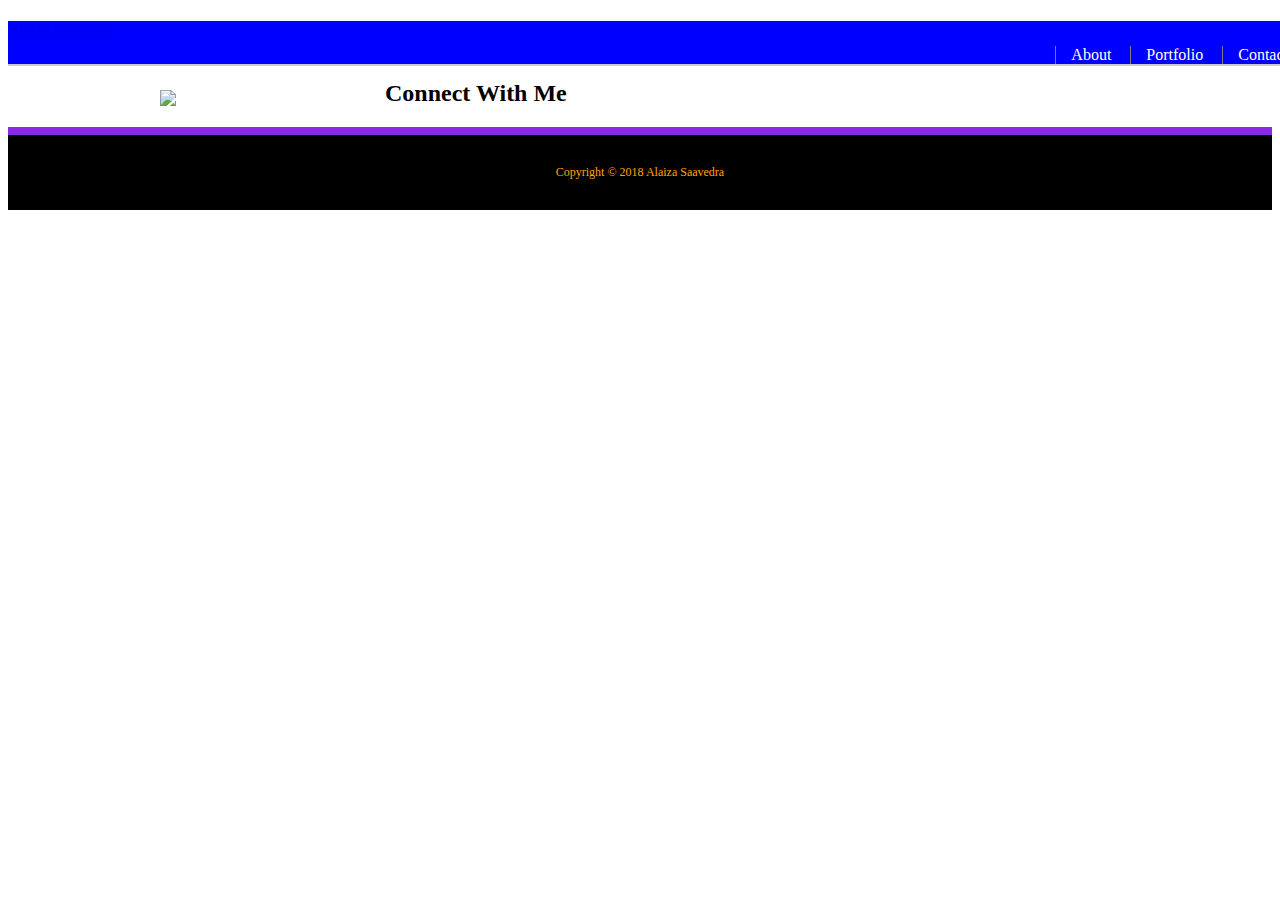
==== contact.html @ 25f9d169 "more prgress" ====
<!DOCTYPE html>
<html>
<head>
    <title>Contact | Alaiza Saavedra</title>
    <link rel="stylesheet" type="text/css" href="style.css">
</head>
<body>
    <header id="masthead">
        <div>
            <a href="index.html">Alaiza Saavedra
                <nav>
                    <a href="index.html">About</a>
                    <a href="portfolio.html">Portfolio</a>
                    <a href="contact.html">Contact</a>
                </nav>
            </a>
        </div>
    </header>

    <div id="main container" class="container">
        <section class="main section">
            <h1>"About Me"</h1>
            <img src="GitHub.jpg" class="auth-image">
            <p></p>
            <p></p>
        </section>

        <section>
            <div>
                <h2>Connect With Me</h2>
                <a></a>
            </div>
        </section>
    </div>

    <footer>
        <div>
            Copyright &copy; 2018 Alaiza Saavedra
        </div>
    </footer>
</body>
</html>
---- style.css ----
#masthead {
    position: fixed;
    width: 100%;
    margin: 0 0 30px;
    overflow: auto;
    color: white;
    background: blue;
    border-bottom: 2px solid #ccc
}

.container {
    width: 100%;
    max-width: 960px;
    margin: 0 auto;
    clear: both;
}

nav {
    float: right;
    margin-top: 25px;
}

nav a {
    display: inline-block;
    padding-left: 15px;
    margin-left: 15px;
    line-height: 18px;
    color: white;
    text-decoration: none;
    border-left: 1px solid grey;
}
nav a: first-child {
    border-left: 0 none;
}
#main-container {
    padding-top: 130px
}
.main-selection {
    float: left;
    width: 100%;
    max-width: 650px;
    padding: 30px;
    margin: 0 0 40px;
    background: #fff;
    border: 1px solid #ddd;
}
.auth-image {
    float: left;
    width: 200px;
    height: auto;
    margin-top: 10px;
    margin-right: 25px;
}
.sidebar {
    float: left;
    width: 200px;
    height: auto;
    margin-bottom:20px;
    max-width: 270px;
    padding: 30px;
    border: 10px dotted black; 
}
h3, .sidebar h2 {
    padding-bottom: 20px;
    margin-bottom: 15px;
    line-height: 22px;
    border-bottom: 2px solid blue;
}
.social {
    width: 270px;
    height: 170px;
    margin-top: 8px;
    margin-right: 5px;
}
footer {
    padding: 30px 0;
    clear: both;
    font-size: 12px;
    color: orange;
    text-align: center;
    background: black;
    border-top: 8px solid blueviolet;
}
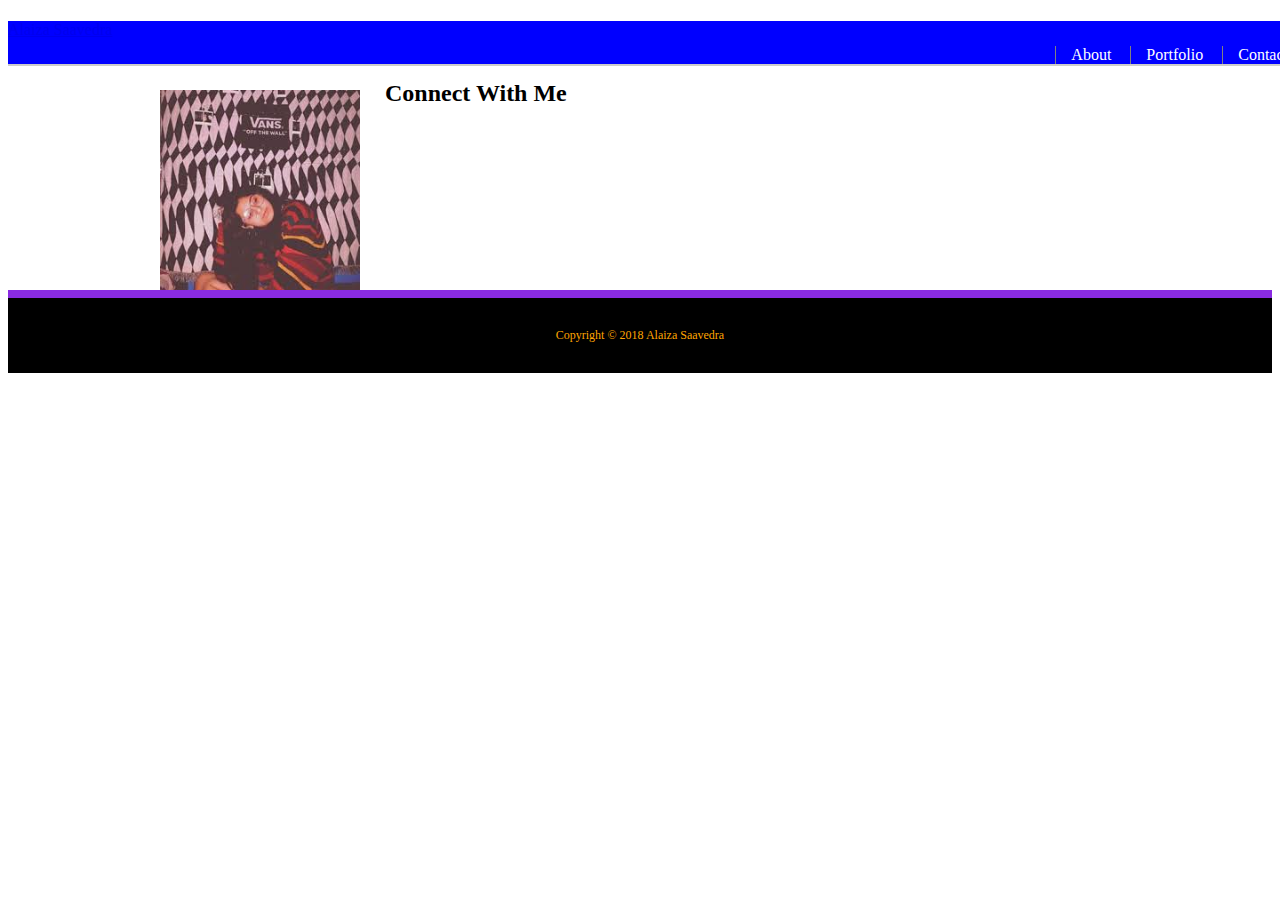
==== commit 53ffcd94: "Yay" ====
--- a/contact.html
+++ b/contact.html
@@ -20,7 +20,7 @@
     <div id="main container" class="container">
         <section class="main section">
             <h1>"About Me"</h1>
-            <img src="GitHub.jpg" class="auth-image">
+            <img src="me2.jpg" class="auth-image">
             <p></p>
             <p></p>
         </section>
--- a/style.css
+++ b/style.css
@@ -72,6 +72,13 @@
     margin-top: 8px;
     margin-right: 5px;
 }
+.work {
+    position: relative;
+    float: left;
+    width: 274px;
+    margin: 20px 0 25px;
+    overflow: auto;
+}
 footer {
     padding: 30px 0;
     clear: both;
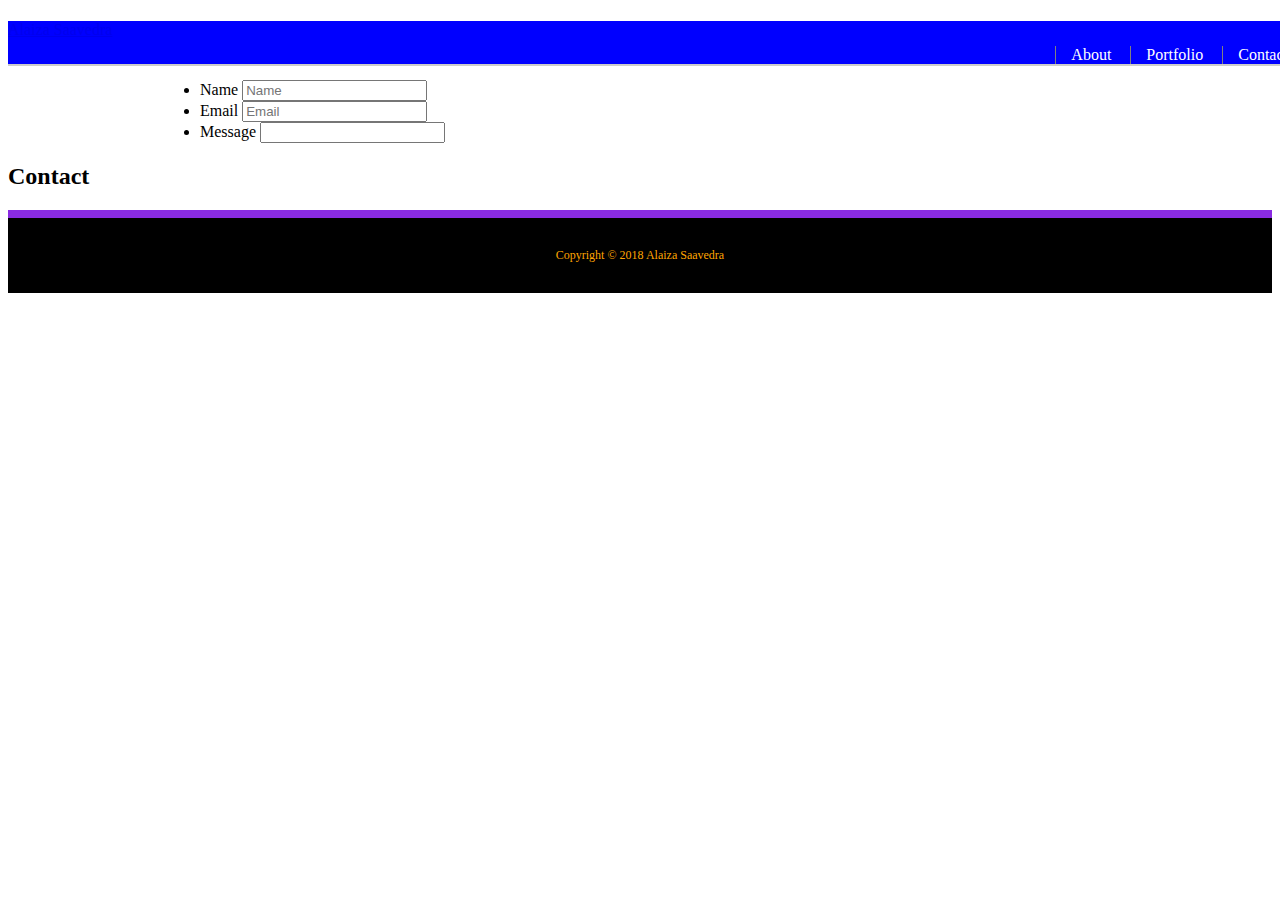
==== commit ef119d9e: "Ahhhhhhhhhhh" ====
--- a/contact.html
+++ b/contact.html
@@ -19,15 +19,30 @@
 
     <div id="main container" class="container">
         <section class="main section">
-            <h1>"About Me"</h1>
-            <img src="me2.jpg" class="auth-image">
-            <p></p>
-            <p></p>
+            <h1>"Contact"</h1>
+
+            <form>
+                <ul>
+                    <li>
+                        <lable for="name">Name</lable>
+                        <input type="text" id="name" name="name" placeholder="Name" required="required">
+                    </li>
+                    <li>
+                        <lable for="email">Email</lable>
+                        <input type="text" id="name" name="name" placeholder="Email" required="required">
+                    </li>
+                    <li>
+                        <lable for="message">Message</lable>
+                        <input textarea="message" id="message" name="message" required="required">
+                    </li>
+                </ul>
+            </form>
         </section>
+    </div>
 
-        <section>
+    <section>
             <div>
-                <h2>Connect With Me</h2>
+                <h2>Contact</h2>
                 <a></a>
             </div>
         </section>
--- a/style.css
+++ b/style.css
@@ -1,3 +1,7 @@
+* {
+    box-sizing: border-box;
+}
+
 #masthead {
     position: fixed;
     width: 100%;
@@ -51,6 +55,8 @@
     margin-top: 10px;
     margin-right: 25px;
 }
+
+/*sidebar*/
 .sidebar {
     float: left;
     width: 200px;
@@ -79,6 +85,33 @@
     margin: 20px 0 25px;
     overflow: auto;
 }
+.work:nth-child(even) {
+    margin-right: 40px;
+}
+.work img {
+    width: 100%;
+    border: 0 none;
+    opacity: 0.8;
+}
+.work img {
+    width: 100%;
+    border: 0 none;
+    opacity: 0.8;
+}
+.work h3 {
+    position: absolute;
+    bottom: 20px;
+    width: 100%;
+    padding: 15px;
+    margin-bottom: 0;
+    font-weight: 300;
+    line-height: 30px;
+    color: white;
+    text-align: center;
+    background: maroon;
+    border-bottom: 0;
+}
+/*footer*/
 footer {
     padding: 30px 0;
     clear: both;
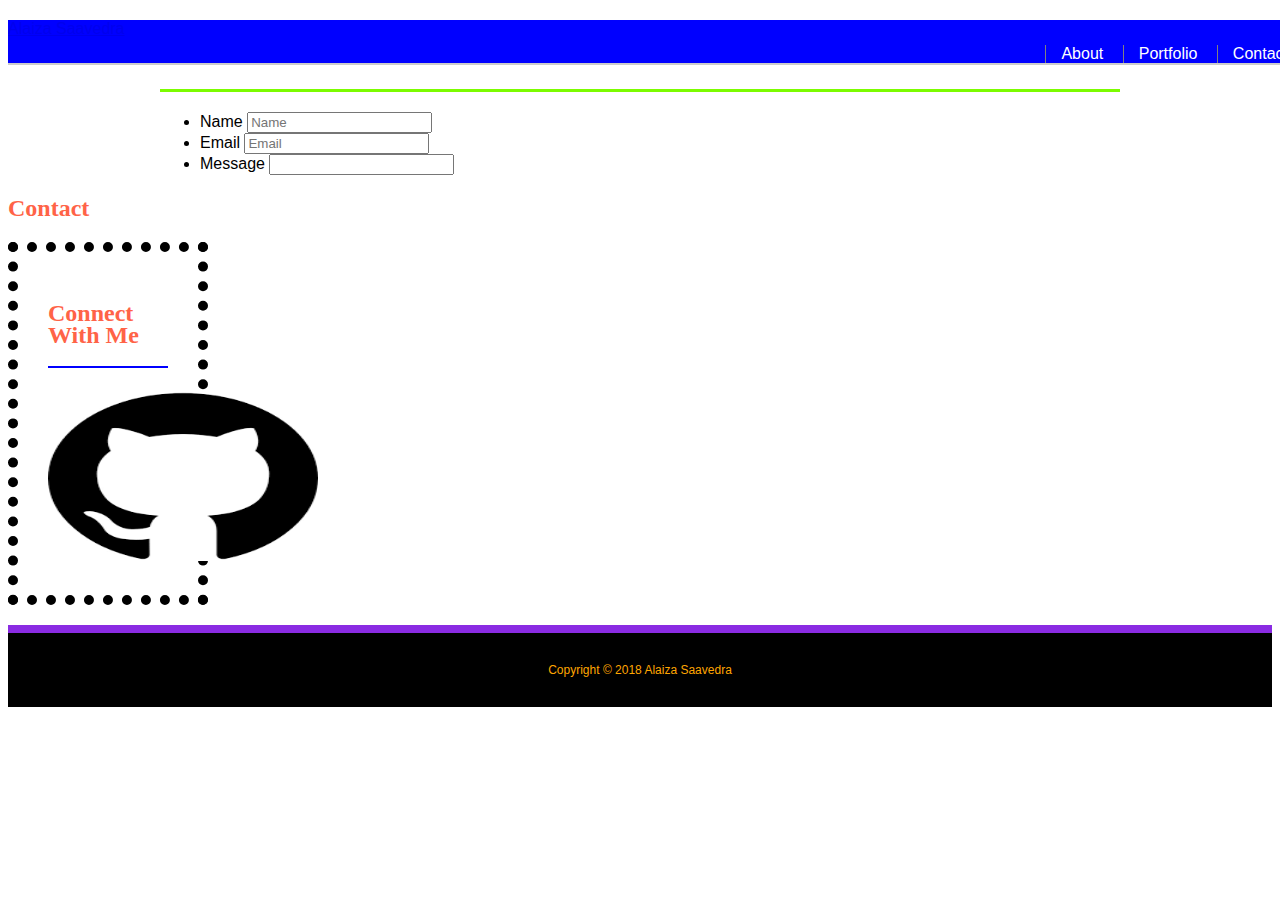
==== commit 6d3aecbe: "help" ====
--- a/contact.html
+++ b/contact.html
@@ -48,6 +48,16 @@
         </section>
     </div>
 
+    <section class="sidebar">
+        <div>
+            <h2>Connect With Me</h2>
+            <a href="https://github.com/AlaizaSaavedra120" traget="_blank">
+                <img src="git hub cat.png" class="social">
+            </a>
+        </div>
+    </section>
+</div>
+
     <footer>
         <div>
             Copyright &copy; 2018 Alaiza Saavedra
--- a/style.css
+++ b/style.css
@@ -12,11 +12,52 @@
     border-bottom: 2px solid #ccc
 }
 
+.container a {
+    text-decoration: none;
+    color: white;
+}
+
+* {
+    box-sizing: border-box;
+}
+
+body {
+    font-family: Arial, Helvetica, sans-serif;
+
+}
+
+/*general*/
 .container {
     width: 100%;
     max-width: 960px;
     margin: 0 auto;
     clear: both;
+}
+
+h1,
+h2,
+h3,
+p {
+margin-bottom: 20px;
+}
+
+p:last-child {
+    margin-bottom: 0;
+}
+
+h1,
+h2,
+h3 {
+    font-family: Georgia, 'Times New Roman', Times, serif;
+    font-weight: 700;
+    color: tomato;
+}
+
+h1 {
+    padding-bottom: 20px;
+    font-size: 30px;
+    line-height: 49px;
+    border-bottom: 3px solid lawngreen;
 }
 
 nav {
@@ -111,6 +152,11 @@
     background: maroon;
     border-bottom: 0;
 }
+
+
+/*contact page*/
+
+
 /*footer*/
 footer {
     padding: 30px 0;
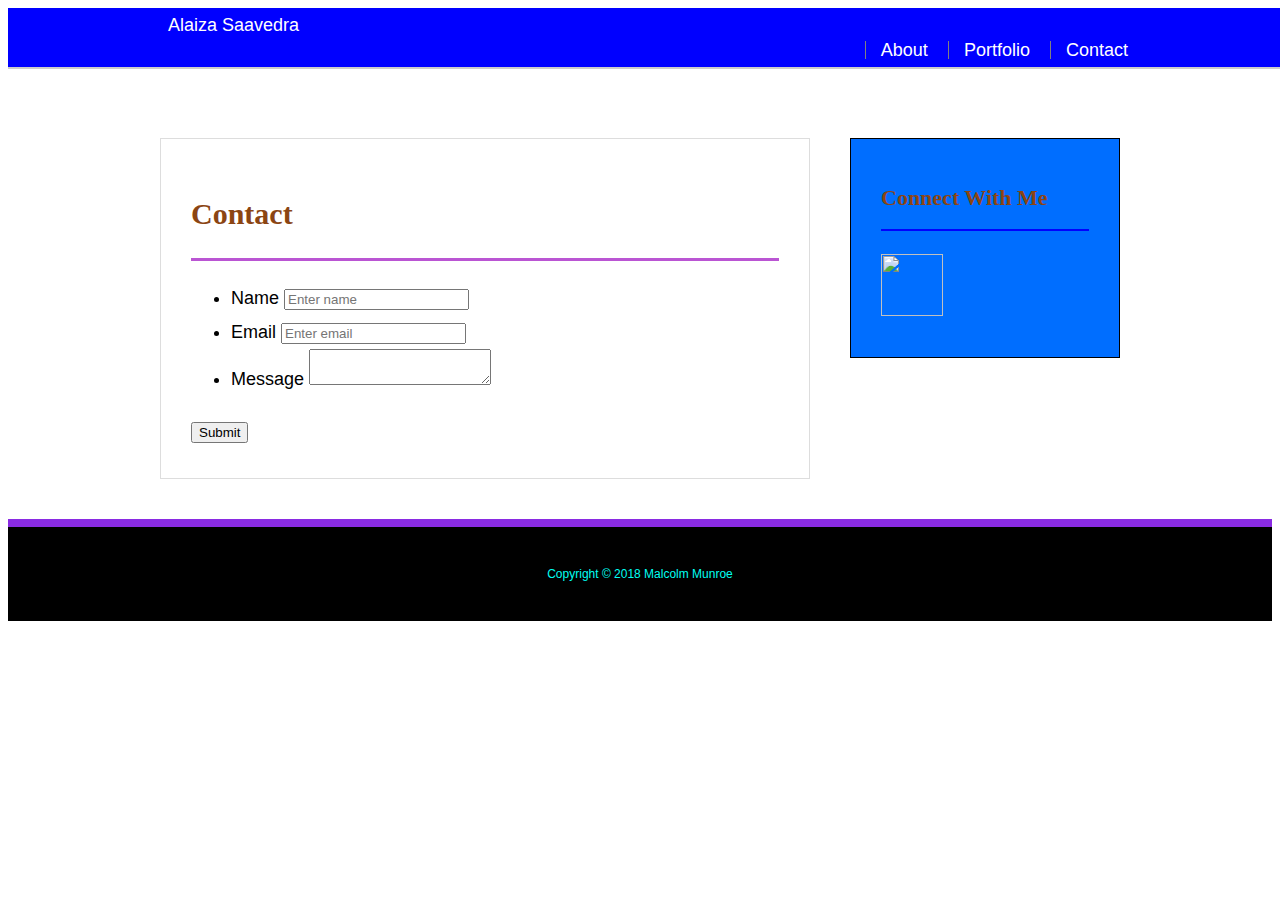
==== commit 3dff7ee7: "ok" ====
--- a/contact.html
+++ b/contact.html
@@ -1,67 +1,69 @@
 <!DOCTYPE html>
 <html>
 <head>
+
+    <meta charset="utf-8" />
+    <meta http-equiv="X-UA-Compatible" content="IE=edge">
     <title>Contact | Alaiza Saavedra</title>
-    <link rel="stylesheet" type="text/css" href="style.css">
+    <meta name="viewport" content="width=device-width, initial-scale=1">
+    <link rel="stylesheet" type="text/css" media="screen" href="style.css" />
+
 </head>
 <body>
+
     <header id="masthead">
-        <div>
-            <a href="index.html">Alaiza Saavedra
-                <nav>
-                    <a href="index.html">About</a>
-                    <a href="portfolio.html">Portfolio</a>
-                    <a href="contact.html">Contact</a>
-                </nav>
-            </a>
+        <div class="container">
+            <a href="index.html">Alaiza Saavedra</a>
+            <nav>
+                <a href="index.html">About</a>
+                <a href="portfolio.html">Portfolio</a>
+                <a href="contact.html">Contact</a>
+            </nav>
         </div>
     </header>
 
-    <div id="main container" class="container">
-        <section class="main section">
-            <h1>"Contact"</h1>
+    <div id="main-container" class="container">
+        <section class="main-section">
+            <h1>Contact</h1>
 
             <form>
                 <ul>
                     <li>
-                        <lable for="name">Name</lable>
-                        <input type="text" id="name" name="name" placeholder="Name" required="required">
+                        <label for="name">Name</label>
+                        <input type="text" id="name" name="name" placeholder="Enter name" required="required">
                     </li>
                     <li>
-                        <lable for="email">Email</lable>
-                        <input type="text" id="name" name="name" placeholder="Email" required="required">
+                        <label for="email">Email</label>
+                        <input type="text" id="email" name="email" placeholder="Enter email" required="required">
                     </li>
                     <li>
-                        <lable for="message">Message</lable>
-                        <input textarea="message" id="message" name="message" required="required">
+                        <label for="message">Message</label>
+                        <textarea id="message" name="message" required="required"></textarea>
                     </li>
                 </ul>
+                <input type="submit">
             </form>
         </section>
+        
+        <section class="sidebar">
+            <div>
+                <h2>Connect With Me</h2>
+                <a href="https://github.com/AlaizaSaavedra120" target="_blank">
+                    <img src="github-cat-in-a-circle_318-41747 (1).jpg" class="social">
+                </a>
+            </div>
+        </section>
+
     </div>
 
-    <section>
-            <div>
-                <h2>Contact</h2>
-                <a></a>
-            </div>
-        </section>
-    </div>
 
-    <section class="sidebar">
-        <div>
-            <h2>Connect With Me</h2>
-            <a href="https://github.com/AlaizaSaavedra120" traget="_blank">
-                <img src="git hub cat.png" class="social">
-            </a>
-        </div>
-    </section>
-</div>
+
 
     <footer>
-        <div>
-            Copyright &copy; 2018 Alaiza Saavedra
-        </div>
+            <div>
+                Copyright &copy; 2018 Malcolm Munroe
+            </div>
     </footer>
+    
 </body>
 </html>--- a/style.css
+++ b/style.css
@@ -1,32 +1,15 @@
-* {
-    box-sizing: border-box;
-}
-
-#masthead {
-    position: fixed;
-    width: 100%;
-    margin: 0 0 30px;
-    overflow: auto;
-    color: white;
-    background: blue;
-    border-bottom: 2px solid #ccc
-}
-
-.container a {
-    text-decoration: none;
-    color: white;
+body {
+    font-family: Arial, Helvetica, sans-serif;
+    font-size: 18px;
+    line-height: 34px;
+    color: black;
 }
 
 * {
     box-sizing: border-box;
 }
 
-body {
-    font-family: Arial, Helvetica, sans-serif;
-
-}
-
-/*general*/
+/* general */
 .container {
     width: 100%;
     max-width: 960px;
@@ -38,7 +21,7 @@
 h2,
 h3,
 p {
-margin-bottom: 20px;
+    margin-bottom: 20px;
 }
 
 p:last-child {
@@ -50,14 +33,36 @@
 h3 {
     font-family: Georgia, 'Times New Roman', Times, serif;
     font-weight: 700;
-    color: tomato;
+    color: saddlebrown;
 }
 
 h1 {
     padding-bottom: 20px;
     font-size: 30px;
     line-height: 49px;
-    border-bottom: 3px solid lawngreen;
+    border-bottom: 3px solid mediumorchid;
+}
+
+h2,
+h3 {
+    font-size: 22px;
+}
+
+
+/* header */
+#masthead {
+    position: fixed;
+    width: 100%;
+    margin: 0 0 30px;
+    overflow: auto;
+    color: white;
+    background: blue;
+    border-bottom: 2px solid #ccc;
+}
+
+.container a {
+    text-decoration: none;
+    color: white;
 }
 
 nav {
@@ -72,15 +77,19 @@
     line-height: 18px;
     color: white;
     text-decoration: none;
-    border-left: 1px solid grey;
+    border-left: 1px solid gray;
 }
+
 nav a: first-child {
     border-left: 0 none;
 }
+
+/* main */
 #main-container {
-    padding-top: 130px
+    padding-top: 130px;
 }
-.main-selection {
+
+.main-section {
     float: left;
     width: 100%;
     max-width: 650px;
@@ -89,36 +98,8 @@
     background: #fff;
     border: 1px solid #ddd;
 }
-.auth-image {
-    float: left;
-    width: 200px;
-    height: auto;
-    margin-top: 10px;
-    margin-right: 25px;
-}
 
-/*sidebar*/
-.sidebar {
-    float: left;
-    width: 200px;
-    height: auto;
-    margin-bottom:20px;
-    max-width: 270px;
-    padding: 30px;
-    border: 10px dotted black; 
-}
-h3, .sidebar h2 {
-    padding-bottom: 20px;
-    margin-bottom: 15px;
-    line-height: 22px;
-    border-bottom: 2px solid blue;
-}
-.social {
-    width: 270px;
-    height: 170px;
-    margin-top: 8px;
-    margin-right: 5px;
-}
+/* portfolio page */
 .work {
     position: relative;
     float: left;
@@ -126,19 +107,23 @@
     margin: 20px 0 25px;
     overflow: auto;
 }
+
 .work:nth-child(even) {
     margin-right: 40px;
 }
+
 .work img {
     width: 100%;
     border: 0 none;
     opacity: 0.8;
 }
+
 .work img {
     width: 100%;
     border: 0 none;
     opacity: 0.8;
 }
+
 .work h3 {
     position: absolute;
     bottom: 20px;
@@ -153,17 +138,50 @@
     border-bottom: 0;
 }
 
+.auth-image {
+    float: left;
+    width: 200px;
+    height: auto;
+    margin-top: 10px;
+    margin-right: 25px;
+}
 
-/*contact page*/
+/* sidebar */
+.sidebar {
+    float: right;
+    width: 100%;
+    max-width:270px;
+    padding:30px;
+    margin-bottom: 20px;
+    background: rgb(0, 110, 255);
+    border: 1px solid black;
+}
+
+h3, .sidebar h2 {
+    padding-bottom: 20px;
+    margin-bottom: 15px;
+    line-height: 22px;
+    border-bottom: 2px solid  blue;
+}
+
+.social {
+    width: 62px;
+    height: 62px;
+    margin-top: 8px;
+    margin-right: 5px;
+}
 
 
-/*footer*/
+/* contact page */
+
+
+/* footer */
 footer {
     padding: 30px 0;
     clear: both;
     font-size: 12px;
-    color: orange;
+    color: rgb(0, 255, 242);
     text-align: center;
     background: black;
-    border-top: 8px solid blueviolet;
+    border-top: 8px solid blueviolet
 }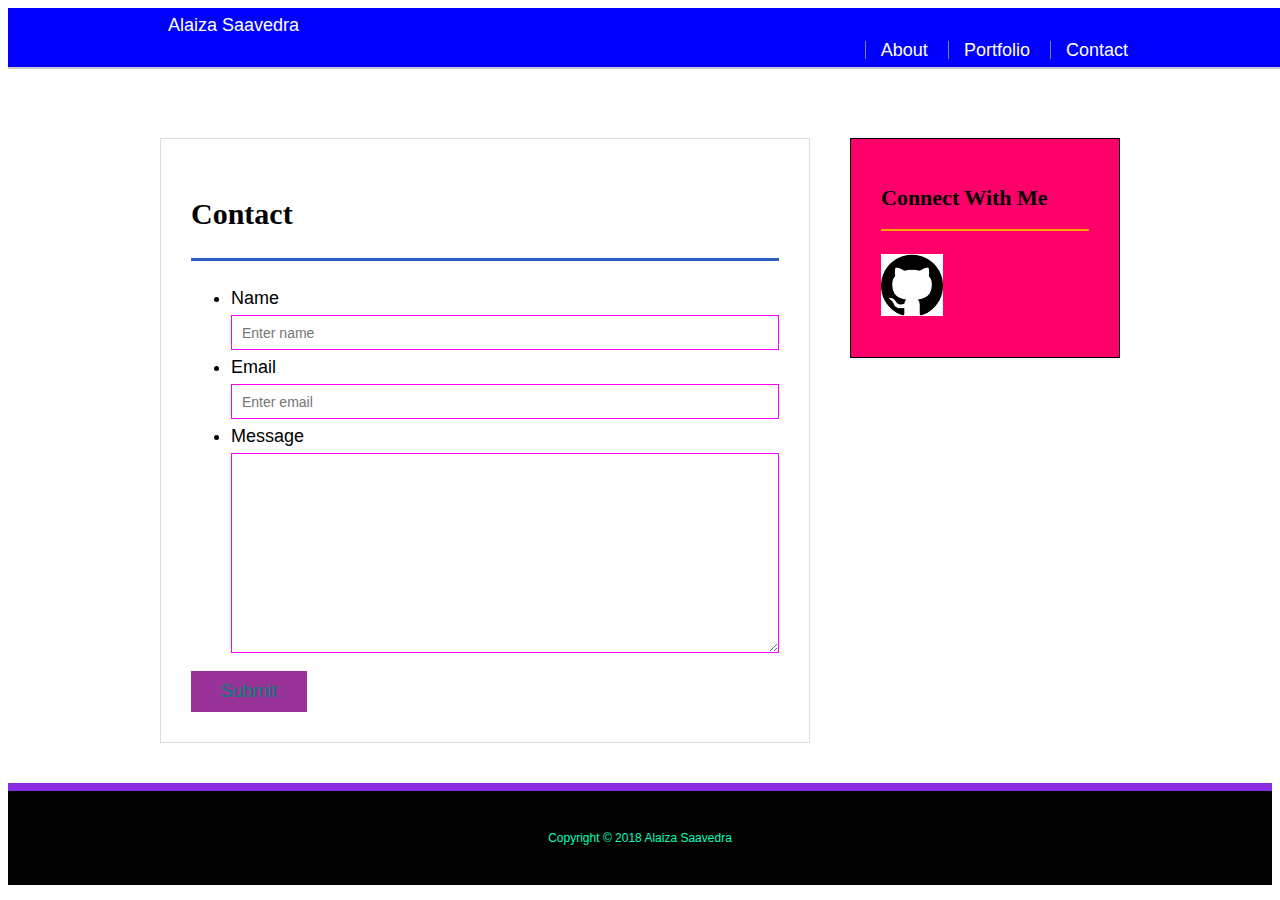
==== commit 71e263d0: "final commit" ====
--- a/contact.html
+++ b/contact.html
@@ -49,7 +49,7 @@
             <div>
                 <h2>Connect With Me</h2>
                 <a href="https://github.com/AlaizaSaavedra120" target="_blank">
-                    <img src="github-cat-in-a-circle_318-41747 (1).jpg" class="social">
+                    <img src="git hub cat.png" class="social">
                 </a>
             </div>
         </section>
@@ -61,7 +61,7 @@
 
     <footer>
             <div>
-                Copyright &copy; 2018 Malcolm Munroe
+                Copyright &copy; 2018 Alaiza Saavedra
             </div>
     </footer>
     
--- a/style.css
+++ b/style.css
@@ -18,7 +18,7 @@
 }
 
 h1,
-h2,
+h2, 
 h3,
 p {
     margin-bottom: 20px;
@@ -33,21 +33,20 @@
 h3 {
     font-family: Georgia, 'Times New Roman', Times, serif;
     font-weight: 700;
-    color: saddlebrown;
+    color: black;
 }
 
 h1 {
     padding-bottom: 20px;
     font-size: 30px;
     line-height: 49px;
-    border-bottom: 3px solid mediumorchid;
+    border-bottom: 3px solid rgb(46, 96, 196);
 }
 
 h2,
 h3 {
     font-size: 22px;
 }
-
 
 /* header */
 #masthead {
@@ -58,6 +57,19 @@
     color: white;
     background: blue;
     border-bottom: 2px solid #ccc;
+}
+
+#nameArt {
+    float: left;
+    width: 250px;
+    height: 90px;
+    font-family: Georgia, 'Times New Roman', Times, serif;
+    font-weight: 700;
+    line-height: 90px;
+    color: rgba(238, 11, 208, 0.527);
+    text-align: center;
+    text-decoration: none;
+    background: cadetblue;
 }
 
 .container a {
@@ -99,52 +111,7 @@
     border: 1px solid #ddd;
 }
 
-/* portfolio page */
-.work {
-    position: relative;
-    float: left;
-    width: 274px;
-    margin: 20px 0 25px;
-    overflow: auto;
-}
-
-.work:nth-child(even) {
-    margin-right: 40px;
-}
-
-.work img {
-    width: 100%;
-    border: 0 none;
-    opacity: 0.8;
-}
-
-.work img {
-    width: 100%;
-    border: 0 none;
-    opacity: 0.8;
-}
-
-.work h3 {
-    position: absolute;
-    bottom: 20px;
-    width: 100%;
-    padding: 15px;
-    margin-bottom: 0;
-    font-weight: 300;
-    line-height: 30px;
-    color: white;
-    text-align: center;
-    background: maroon;
-    border-bottom: 0;
-}
-
-.auth-image {
-    float: left;
-    width: 200px;
-    height: auto;
-    margin-top: 10px;
-    margin-right: 25px;
-}
+
 
 /* sidebar */
 .sidebar {
@@ -153,7 +120,7 @@
     max-width:270px;
     padding:30px;
     margin-bottom: 20px;
-    background: rgb(0, 110, 255);
+    background: rgb(255, 0, 106);
     border: 1px solid black;
 }
 
@@ -161,7 +128,7 @@
     padding-bottom: 20px;
     margin-bottom: 15px;
     line-height: 22px;
-    border-bottom: 2px solid  blue;
+    border-bottom: 2px solid  orange;
 }
 
 .social {
@@ -171,8 +138,85 @@
     margin-right: 5px;
 }
 
+/* portfolio page */
+.work {
+    position: relative;
+    float: left;
+    width: 274px;
+    margin: 20px 0 25px;
+    overflow: auto;
+}
+
+.work:nth-child(even) {
+    margin-right: 40px;
+}
+
+.work img {
+    width: 100%;
+    border: 0 none;
+    opacity: 0.8;
+}
+
+.work h3 {
+    position: absolute;
+    bottom: 20px;
+    width: 100%;
+    padding: 15px;
+    margin-bottom: 0;
+    font-weight: 300;
+    line-height: 30px;
+    color: purple;
+    text-align: center;
+    background: aqua;
+    border-bottom: 0;
+}
+
+.auth-image {
+    float: left;
+    width: 200px;
+    height: auto;
+    margin-top: 10px;
+    margin-right: 25px;
+}
 
 /* contact page */
+#contact-form ul {
+    margin-bottom: 20px;
+}
+
+#contact-form li {
+    margin-bottom: 10px;
+}
+
+label,
+input[type=text],
+input[type=email],
+textarea {
+    display: block;
+    width: 100%;
+}
+
+input[type=text],
+input[type=email],
+textarea {
+    height: 35px;
+    padding: 0 10px;
+    font-size: 14px;
+    border: 1px solid fuchsia;
+}
+
+textarea {
+    height: 200px;
+}
+
+input[type=submit] {
+    padding: 10px 30px;
+    font-size: 18px;
+    color: rgb(0, 128, 117);
+    cursor: pointer;
+    background: rgb(153, 51, 153);
+    border: 0 none;
+}
 
 
 /* footer */
@@ -180,8 +224,8 @@
     padding: 30px 0;
     clear: both;
     font-size: 12px;
-    color: rgb(0, 255, 242);
+    color: rgb(0, 255, 191);
     text-align: center;
     background: black;
-    border-top: 8px solid blueviolet
+    border-top: 8px solid blueviolet;
 }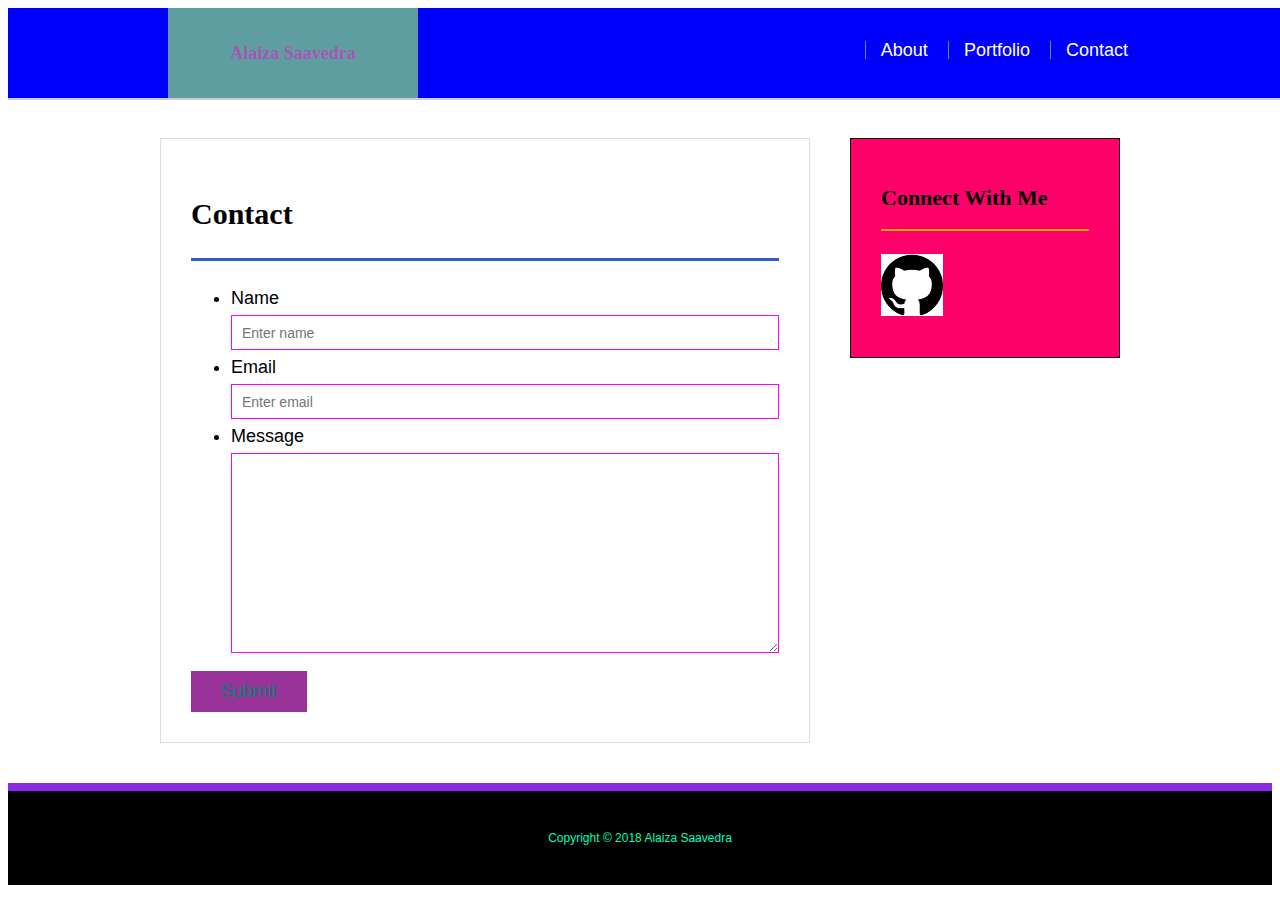
==== commit fb86e964: "last commit" ====
--- a/contact.html
+++ b/contact.html
@@ -13,7 +13,7 @@
 
     <header id="masthead">
         <div class="container">
-            <a href="index.html">Alaiza Saavedra</a>
+            <a href="index.html" id="nameArt">Alaiza Saavedra</a>
             <nav>
                 <a href="index.html">About</a>
                 <a href="portfolio.html">Portfolio</a>
